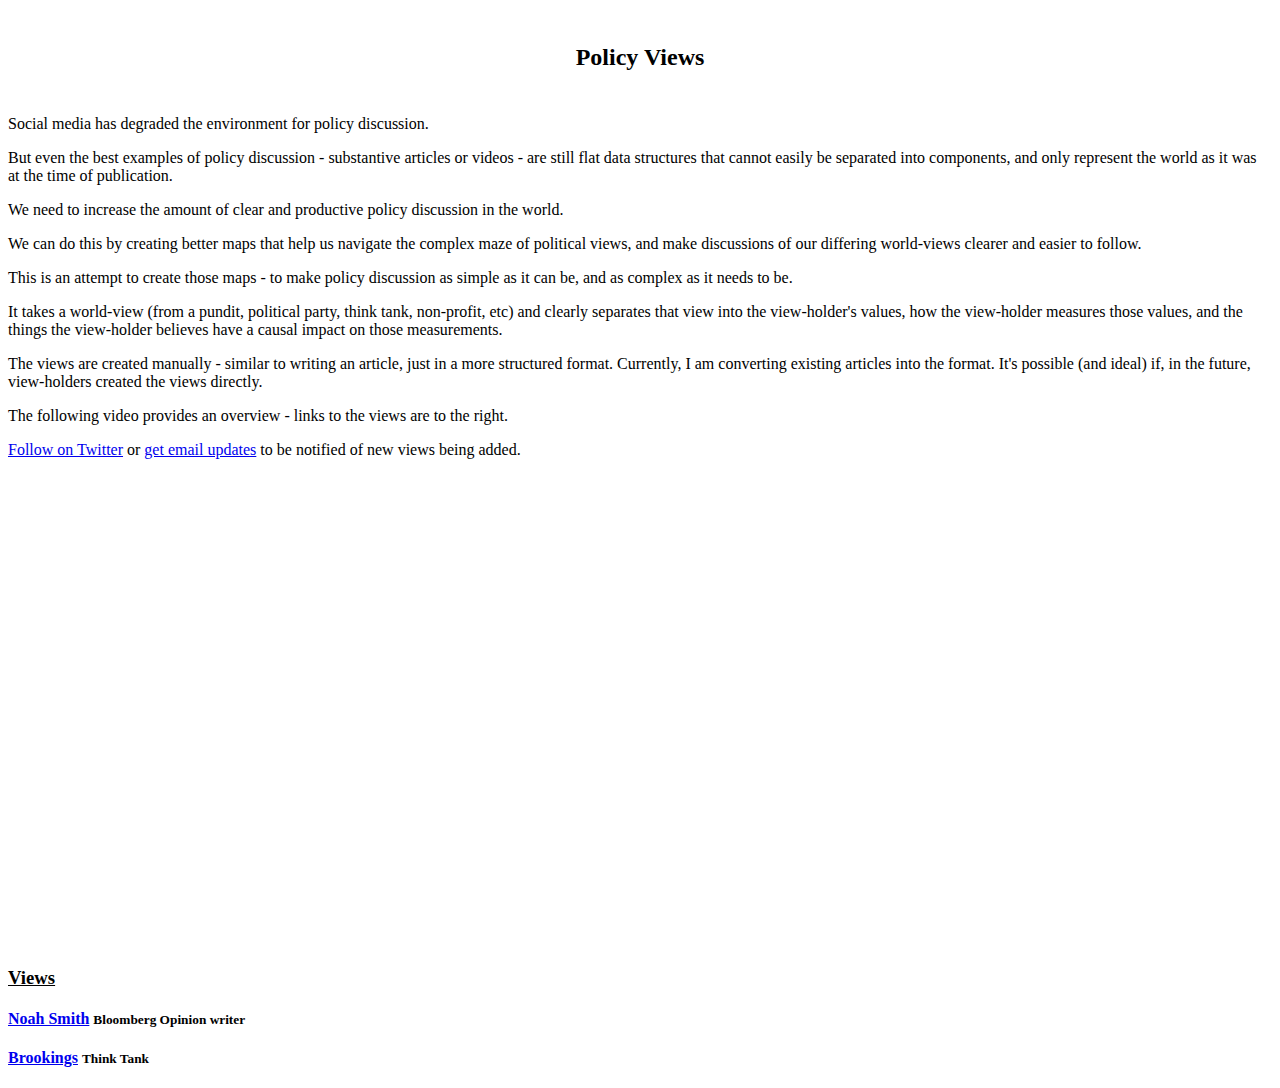
==== index.html @ 5e7974be "Changes" ====
<!doctype html>
<html lang="en">
  <head>
    <!-- Global site tag (gtag.js) - Google Analytics -->
    <script async src="https://www.googletagmanager.com/gtag/js?id=UA-122984480-1"></script>
    <script>
      window.dataLayer = window.dataLayer || [];
      function gtag(){dataLayer.push(arguments);}
      gtag('js', new Date());

      gtag('config', 'UA-122984480-1');
    </script>

    <meta charset="utf-8">
    <meta name="viewport" content="width=device-width, initial-scale=1, shrink-to-fit=no">

    <title>Policy Views</title>

    <!-- Bootstrap core CSS -->
    <link href="https://stackpath.bootstrapcdn.com/bootstrap/4.1.2/css/bootstrap.min.css" rel="stylesheet" integrity="sha384-Smlep5jCw/wG7hdkwQ/Z5nLIefveQRIY9nfy6xoR1uRYBtpZgI6339F5dgvm/e9B" crossorigin="anonymous">
    <link rel="stylesheet" href="main.css">
    <link href="vis-network.min.css" rel="stylesheet" type="text/css"/>
  </head>

  <body>

    <main role="main">

      <div class="container-fluid">
        <h2 id='mainHeading'>Policy Views</h2>
      </div>

      <div class="container">
        <div class='row'>
          <div class="col-sm-8">
            <p>
              <!-- Why Now -->
              Social media has degraded the environment for policy discussion. <!-- https://workflowy.com/#/36ba6a85f808 -->
            </p>
            <p>
              <!-- problem it solves -->
              But even the best examples of policy discussion - substantive articles or videos - are still flat data structures that cannot easily be separated into components, and only represent the world as it was at the time of publication. <!-- https://workflowy.com/#/45a8b57aa0f6 -->
            </p>
            <p>
              <!-- Vision -->
              We need to increase the amount of clear and productive policy discussion in the world. <!-- https://workflowy.com/#/4111259be6ff -->
            </p>
            <p>
              <!-- Problem -->
              We can do this by creating better maps that help us navigate the complex maze of political views, and make discussions of our differing world-views clearer and easier to follow. <!-- https://workflowy.com/#/f45a30cd30a2 -->
            </p>
            <p>
              <!-- Description -->
              This is an attempt to create those maps - to make policy discussion as simple as it can be, and as complex as it needs to be. <!-- https://workflowy.com/#/f36444033eb9 -->
            </p>
            <p>
              <!-- Description -->
              It takes a world-view (from a pundit, political party, think tank, non-profit, etc) and clearly separates that view into the view-holder's values, how the view-holder measures those values, and the things the view-holder believes have a causal impact on those measurements. <!-- https://workflowy.com/#/9f91299e8e83 -->
            </p>
            <p>
              <!-- Description -->
              The views are created manually - similar to writing an article, just in a more structured format. Currently, I am converting existing articles into the format. It's possible (and ideal) if, in the future, view-holders created the views directly. <!-- https://workflowy.com/#/fba3da27909d -->
            </p>
            <p>
              The following video provides an overview - links to the views are to the right.
            </p>
            <p>
              <a href='https://twitter.com/Policy_Views' target='_blank'>Follow on Twitter</a> or <a href='https://tinyletter.com/benhartney' target='_blank'>get email updates</a> to be notified of new views being added.
            </p>
            <div class="d-lg-none mb-2">
              <iframe width="100%" src="https://www.youtube.com/embed/3iIIGXs3iLM?rel=0&amp;showinfo=0" frameborder="0" allow="autoplay; encrypted-media" allowfullscreen></iframe>
            </div>
            <div class="d-none d-lg-block mb-3">
              <iframe width="560" height="315" src="https://www.youtube.com/embed/3iIIGXs3iLM?rel=0&amp;showinfo=0" frameborder="0" allow="autoplay; encrypted-media" allowfullscreen></iframe>
            </div>
          </div>
          <div class="col-sm-4">
            <h3>
              <u>Views</u>
            </h3>
            <h4>
              <a href='view.html?id=noah_smith' class='openViewLink'>Noah Smith</a>
              <small class="text-muted">Bloomberg Opinion writer</small>
            </h4>
            <h4>
              <a href='view.html?id=brookings' class='openViewLink'>Brookings</a>
              <small class="text-muted">Think Tank</small>
            </h4>
          </div>
        </div>
      </div>

    </main><!-- /.container -->


    <!-- Bootstrap core JavaScript
    ================================================== -->
    <!-- Placed at the end of the document so the pages load faster -->
    <script src="https://code.jquery.com/jquery-3.3.1.slim.min.js" integrity="sha384-q8i/X+965DzO0rT7abK41JStQIAqVgRVzpbzo5smXKp4YfRvH+8abtTE1Pi6jizo" crossorigin="anonymous"></script>
    <script src="https://cdnjs.cloudflare.com/ajax/libs/popper.js/1.12.9/umd/popper.min.js" integrity="sha384-ApNbgh9B+Y1QKtv3Rn7W3mgPxhU9K/ScQsAP7hUibX39j7fakFPskvXusvfa0b4Q" crossorigin="anonymous"></script>
    <script src="https://stackpath.bootstrapcdn.com/bootstrap/4.1.2/js/bootstrap.min.js" integrity="sha384-o+RDsa0aLu++PJvFqy8fFScvbHFLtbvScb8AjopnFD+iEQ7wo/CG0xlczd+2O/em" crossorigin="anonymous"></script>
  </body>
</html>
---- main.css ----
#map {
    width: 100%;
    height: 600px;
    border: 1px solid lightgray;
}
#mainHeading {
  padding: 1.5rem 0rem;
  text-align: center;
}
span.redirect { 
  unicode-bidi:bidi-override; 
  direction: rtl; 
}
.openViewLink {
  margin-bottom: 1rem;
}
#parentNodes {
  margin-bottom: 1rem;
}
#graphIntro {
  margin-bottom: 1rem; 
}
#homeLink {
  margin-top: 1rem;
}
.childNodeLink,.contributingFactorsLink {
  text-decoration: underline;
}
.nodeCard {
  margin-bottom: 1rem;
}
#graphIntroContainer, #graphContainer {
  display: none;
}
#graphOpenSectionContainer {
  margin-bottom: 7rem;
}
---- vis-network.min.css ----
.vis .overlay{position:absolute;top:0;left:0;width:100%;height:100%;z-index:10}.vis-active{box-shadow:0 0 10px #86d5f8}.vis [class*=span]{min-height:0;width:auto}div.vis-configuration{position:relative;display:block;float:left;font-size:12px}div.vis-configuration-wrapper{display:block;width:700px}div.vis-configuration-wrapper::after{clear:both;content:"";display:block}div.vis-configuration.vis-config-option-container{display:block;width:495px;background-color:#fff;border:2px solid #f7f8fa;border-radius:4px;margin-top:20px;left:10px;padding-left:5px}div.vis-configuration.vis-config-button{display:block;width:495px;height:25px;vertical-align:middle;line-height:25px;background-color:#f7f8fa;border:2px solid #ceced0;border-radius:4px;margin-top:20px;left:10px;padding-left:5px;cursor:pointer;margin-bottom:30px}div.vis-configuration.vis-config-button.hover{background-color:#4588e6;border:2px solid #214373;color:#fff}div.vis-configuration.vis-config-item{display:block;float:left;width:495px;height:25px;vertical-align:middle;line-height:25px}div.vis-configuration.vis-config-item.vis-config-s2{left:10px;background-color:#f7f8fa;padding-left:5px;border-radius:3px}div.vis-configuration.vis-config-item.vis-config-s3{left:20px;background-color:#e4e9f0;padding-left:5px;border-radius:3px}div.vis-configuration.vis-config-item.vis-config-s4{left:30px;background-color:#cfd8e6;padding-left:5px;border-radius:3px}div.vis-configuration.vis-config-header{font-size:18px;font-weight:700}div.vis-configuration.vis-config-label{width:120px;height:25px;line-height:25px}div.vis-configuration.vis-config-label.vis-config-s3{width:110px}div.vis-configuration.vis-config-label.vis-config-s4{width:100px}div.vis-configuration.vis-config-colorBlock{top:1px;width:30px;height:19px;border:1px solid #444;border-radius:2px;padding:0;margin:0;cursor:pointer}input.vis-configuration.vis-config-checkbox{left:-5px}input.vis-configuration.vis-config-rangeinput{position:relative;top:-5px;width:60px;padding:1px;margin:0;pointer-events:none}input.vis-configuration.vis-config-range{-webkit-appearance:none;border:0 solid #fff;background-color:rgba(0,0,0,0);width:300px;height:20px}input.vis-configuration.vis-config-range::-webkit-slider-runnable-track{width:300px;height:5px;background:#dedede;background:-moz-linear-gradient(top,#dedede 0,#c8c8c8 99%);background:-webkit-gradient(linear,left top,left bottom,color-stop(0,#dedede),color-stop(99%,#c8c8c8));background:-webkit-linear-gradient(top,#dedede 0,#c8c8c8 99%);background:-o-linear-gradient(top,#dedede 0,#c8c8c8 99%);background:-ms-linear-gradient(top,#dedede 0,#c8c8c8 99%);background:linear-gradient(to bottom,#dedede 0,#c8c8c8 99%);border:1px solid #999;box-shadow:#aaa 0 0 3px 0;border-radius:3px}input.vis-configuration.vis-config-range::-webkit-slider-thumb{-webkit-appearance:none;border:1px solid #14334b;height:17px;width:17px;border-radius:50%;background:#3876c2;background:-moz-linear-gradient(top,#3876c2 0,#385380 100%);background:-webkit-gradient(linear,left top,left bottom,color-stop(0,#3876c2),color-stop(100%,#385380));background:-webkit-linear-gradient(top,#3876c2 0,#385380 100%);background:-o-linear-gradient(top,#3876c2 0,#385380 100%);background:-ms-linear-gradient(top,#3876c2 0,#385380 100%);background:linear-gradient(to bottom,#3876c2 0,#385380 100%);box-shadow:#111927 0 0 1px 0;margin-top:-7px}input.vis-configuration.vis-config-range:focus{outline:0}input.vis-configuration.vis-config-range:focus::-webkit-slider-runnable-track{background:#9d9d9d;background:-moz-linear-gradient(top,#9d9d9d 0,#c8c8c8 99%);background:-webkit-gradient(linear,left top,left bottom,color-stop(0,#9d9d9d),color-stop(99%,#c8c8c8));background:-webkit-linear-gradient(top,#9d9d9d 0,#c8c8c8 99%);background:-o-linear-gradient(top,#9d9d9d 0,#c8c8c8 99%);background:-ms-linear-gradient(top,#9d9d9d 0,#c8c8c8 99%);background:linear-gradient(to bottom,#9d9d9d 0,#c8c8c8 99%)}input.vis-configuration.vis-config-range::-moz-range-track{width:300px;height:10px;background:#dedede;background:-moz-linear-gradient(top,#dedede 0,#c8c8c8 99%);background:-webkit-gradient(linear,left top,left bottom,color-stop(0,#dedede),color-stop(99%,#c8c8c8));background:-webkit-linear-gradient(top,#dedede 0,#c8c8c8 99%);background:-o-linear-gradient(top,#dedede 0,#c8c8c8 99%);background:-ms-linear-gradient(top,#dedede 0,#c8c8c8 99%);background:linear-gradient(to bottom,#dedede 0,#c8c8c8 99%);border:1px solid #999;box-shadow:#aaa 0 0 3px 0;border-radius:3px}input.vis-configuration.vis-config-range::-moz-range-thumb{border:none;height:16px;width:16px;border-radius:50%;background:#385380}input.vis-configuration.vis-config-range:-moz-focusring{outline:1px solid #fff;outline-offset:-1px}input.vis-configuration.vis-config-range::-ms-track{width:300px;height:5px;background:0 0;border-color:transparent;border-width:6px 0;color:transparent}input.vis-configuration.vis-config-range::-ms-fill-lower{background:#777;border-radius:10px}input.vis-configuration.vis-config-range::-ms-fill-upper{background:#ddd;border-radius:10px}input.vis-configuration.vis-config-range::-ms-thumb{border:none;height:16px;width:16px;border-radius:50%;background:#385380}input.vis-configuration.vis-config-range:focus::-ms-fill-lower{background:#888}input.vis-configuration.vis-config-range:focus::-ms-fill-upper{background:#ccc}.vis-configuration-popup{position:absolute;background:rgba(57,76,89,.85);border:2px solid #f2faff;line-height:30px;height:30px;width:150px;text-align:center;color:#fff;font-size:14px;border-radius:4px;-webkit-transition:opacity .3s ease-in-out;-moz-transition:opacity .3s ease-in-out;transition:opacity .3s ease-in-out}.vis-configuration-popup:after,.vis-configuration-popup:before{left:100%;top:50%;border:solid transparent;content:" ";height:0;width:0;position:absolute;pointer-events:none}.vis-configuration-popup:after{border-color:rgba(136,183,213,0);border-left-color:rgba(57,76,89,.85);border-width:8px;margin-top:-8px}.vis-configuration-popup:before{border-color:rgba(194,225,245,0);border-left-color:#f2faff;border-width:12px;margin-top:-12px}div.vis-tooltip{position:absolute;visibility:hidden;padding:5px;white-space:nowrap;font-family:verdana;font-size:14px;color:#000;background-color:#f5f4ed;-moz-border-radius:3px;-webkit-border-radius:3px;border-radius:3px;border:1px solid #808074;box-shadow:3px 3px 10px rgba(0,0,0,.2);pointer-events:none;z-index:5}div.vis-color-picker{position:absolute;top:0;left:30px;margin-top:-140px;margin-left:30px;width:310px;height:444px;z-index:1;padding:10px;border-radius:15px;background-color:#fff;display:none;box-shadow:rgba(0,0,0,.5) 0 0 10px 0}div.vis-color-picker div.vis-arrow{position:absolute;top:147px;left:5px}div.vis-color-picker div.vis-arrow::after,div.vis-color-picker div.vis-arrow::before{right:100%;top:50%;border:solid transparent;content:" ";height:0;width:0;position:absolute;pointer-events:none}div.vis-color-picker div.vis-arrow:after{border-color:rgba(255,255,255,0);border-right-color:#fff;border-width:30px;margin-top:-30px}div.vis-color-picker div.vis-color{position:absolute;width:289px;height:289px;cursor:pointer}div.vis-color-picker div.vis-brightness{position:absolute;top:313px}div.vis-color-picker div.vis-opacity{position:absolute;top:350px}div.vis-color-picker div.vis-selector{position:absolute;top:137px;left:137px;width:15px;height:15px;border-radius:15px;border:1px solid #fff;background:#4c4c4c;background:-moz-linear-gradient(top,#4c4c4c 0,#595959 12%,#666 25%,#474747 39%,#2c2c2c 50%,#000 51%,#111 60%,#2b2b2b 76%,#1c1c1c 91%,#131313 100%);background:-webkit-gradient(linear,left top,left bottom,color-stop(0,#4c4c4c),color-stop(12%,#595959),color-stop(25%,#666),color-stop(39%,#474747),color-stop(50%,#2c2c2c),color-stop(51%,#000),color-stop(60%,#111),color-stop(76%,#2b2b2b),color-stop(91%,#1c1c1c),color-stop(100%,#131313));background:-webkit-linear-gradient(top,#4c4c4c 0,#595959 12%,#666 25%,#474747 39%,#2c2c2c 50%,#000 51%,#111 60%,#2b2b2b 76%,#1c1c1c 91%,#131313 100%);background:-o-linear-gradient(top,#4c4c4c 0,#595959 12%,#666 25%,#474747 39%,#2c2c2c 50%,#000 51%,#111 60%,#2b2b2b 76%,#1c1c1c 91%,#131313 100%);background:-ms-linear-gradient(top,#4c4c4c 0,#595959 12%,#666 25%,#474747 39%,#2c2c2c 50%,#000 51%,#111 60%,#2b2b2b 76%,#1c1c1c 91%,#131313 100%);background:linear-gradient(to bottom,#4c4c4c 0,#595959 12%,#666 25%,#474747 39%,#2c2c2c 50%,#000 51%,#111 60%,#2b2b2b 76%,#1c1c1c 91%,#131313 100%)}div.vis-color-picker div.vis-new-color{position:absolute;width:140px;height:20px;border:1px solid rgba(0,0,0,.1);border-radius:5px;top:380px;left:159px;text-align:right;padding-right:2px;font-size:10px;color:rgba(0,0,0,.4);vertical-align:middle;line-height:20px}div.vis-color-picker div.vis-initial-color{position:absolute;width:140px;height:20px;border:1px solid rgba(0,0,0,.1);border-radius:5px;top:380px;left:10px;text-align:left;padding-left:2px;font-size:10px;color:rgba(0,0,0,.4);vertical-align:middle;line-height:20px}div.vis-color-picker div.vis-label{position:absolute;width:300px;left:10px}div.vis-color-picker div.vis-label.vis-brightness{top:300px}div.vis-color-picker div.vis-label.vis-opacity{top:338px}div.vis-color-picker div.vis-button{position:absolute;width:68px;height:25px;border-radius:10px;vertical-align:middle;text-align:center;line-height:25px;top:410px;border:2px solid #d9d9d9;background-color:#f7f7f7;cursor:pointer}div.vis-color-picker div.vis-button.vis-cancel{left:5px}div.vis-color-picker div.vis-button.vis-load{left:82px}div.vis-color-picker div.vis-button.vis-apply{left:159px}div.vis-color-picker div.vis-button.vis-save{left:236px}div.vis-color-picker input.vis-range{width:290px;height:20px}div.vis-network div.vis-manipulation{box-sizing:content-box;border-width:0;border-bottom:1px;border-style:solid;border-color:#d6d9d8;background:#fff;background:-moz-linear-gradient(top,#fff 0,#fcfcfc 48%,#fafafa 50%,#fcfcfc 100%);background:-webkit-gradient(linear,left top,left bottom,color-stop(0,#fff),color-stop(48%,#fcfcfc),color-stop(50%,#fafafa),color-stop(100%,#fcfcfc));background:-webkit-linear-gradient(top,#fff 0,#fcfcfc 48%,#fafafa 50%,#fcfcfc 100%);background:-o-linear-gradient(top,#fff 0,#fcfcfc 48%,#fafafa 50%,#fcfcfc 100%);background:-ms-linear-gradient(top,#fff 0,#fcfcfc 48%,#fafafa 50%,#fcfcfc 100%);background:linear-gradient(to bottom,#fff 0,#fcfcfc 48%,#fafafa 50%,#fcfcfc 100%);padding-top:4px;position:absolute;left:0;top:0;width:100%;height:28px}div.vis-network div.vis-edit-mode{position:absolute;left:0;top:5px;height:30px}div.vis-network div.vis-close{position:absolute;right:0;top:0;width:30px;height:30px;background-position:20px 3px;background-repeat:no-repeat;background-image:url(img/network/cross.png);cursor:pointer;-webkit-touch-callout:none;-webkit-user-select:none;-khtml-user-select:none;-moz-user-select:none;-ms-user-select:none;user-select:none}div.vis-network div.vis-close:hover{opacity:.6}div.vis-network div.vis-edit-mode div.vis-button,div.vis-network div.vis-manipulation div.vis-button{float:left;font-family:verdana;font-size:12px;-moz-border-radius:15px;border-radius:15px;display:inline-block;background-position:0 0;background-repeat:no-repeat;height:24px;margin-left:10px;cursor:pointer;padding:0 8px 0 8px;-webkit-touch-callout:none;-webkit-user-select:none;-khtml-user-select:none;-moz-user-select:none;-ms-user-select:none;user-select:none}div.vis-network div.vis-manipulation div.vis-button:hover{box-shadow:1px 1px 8px rgba(0,0,0,.2)}div.vis-network div.vis-manipulation div.vis-button:active{box-shadow:1px 1px 8px rgba(0,0,0,.5)}div.vis-network div.vis-manipulation div.vis-button.vis-back{background-image:url(img/network/backIcon.png)}div.vis-network div.vis-manipulation div.vis-button.vis-none:hover{box-shadow:1px 1px 8px transparent;cursor:default}div.vis-network div.vis-manipulation div.vis-button.vis-none:active{box-shadow:1px 1px 8px transparent}div.vis-network div.vis-manipulation div.vis-button.vis-none{padding:0}div.vis-network div.vis-manipulation div.notification{margin:2px;font-weight:700}div.vis-network div.vis-manipulation div.vis-button.vis-add{background-image:url(img/network/addNodeIcon.png)}div.vis-network div.vis-edit-mode div.vis-button.vis-edit,div.vis-network div.vis-manipulation div.vis-button.vis-edit{background-image:url(img/network/editIcon.png)}div.vis-network div.vis-edit-mode div.vis-button.vis-edit.vis-edit-mode{background-color:#fcfcfc;border:1px solid #ccc}div.vis-network div.vis-manipulation div.vis-button.vis-connect{background-image:url(img/network/connectIcon.png)}div.vis-network div.vis-manipulation div.vis-button.vis-delete{background-image:url(img/network/deleteIcon.png)}div.vis-network div.vis-edit-mode div.vis-label,div.vis-network div.vis-manipulation div.vis-label{margin:0 0 0 23px;line-height:25px}div.vis-network div.vis-manipulation div.vis-separator-line{float:left;display:inline-block;width:1px;height:21px;background-color:#bdbdbd;margin:0 7px 0 15px}div.vis-network div.vis-navigation div.vis-button{width:34px;height:34px;-moz-border-radius:17px;border-radius:17px;position:absolute;display:inline-block;background-position:2px 2px;background-repeat:no-repeat;cursor:pointer;-webkit-touch-callout:none;-webkit-user-select:none;-khtml-user-select:none;-moz-user-select:none;-ms-user-select:none;user-select:none}div.vis-network div.vis-navigation div.vis-button:hover{box-shadow:0 0 3px 3px rgba(56,207,21,.3)}div.vis-network div.vis-navigation div.vis-button:active{box-shadow:0 0 1px 3px rgba(56,207,21,.95)}div.vis-network div.vis-navigation div.vis-button.vis-up{background-image:url(img/network/upArrow.png);bottom:50px;left:55px}div.vis-network div.vis-navigation div.vis-button.vis-down{background-image:url(img/network/downArrow.png);bottom:10px;left:55px}div.vis-network div.vis-navigation div.vis-button.vis-left{background-image:url(img/network/leftArrow.png);bottom:10px;left:15px}div.vis-network div.vis-navigation div.vis-button.vis-right{background-image:url(img/network/rightArrow.png);bottom:10px;left:95px}div.vis-network div.vis-navigation div.vis-button.vis-zoomIn{background-image:url(img/network/plus.png);bottom:10px;right:15px}div.vis-network div.vis-navigation div.vis-button.vis-zoomOut{background-image:url(img/network/minus.png);bottom:10px;right:55px}div.vis-network div.vis-navigation div.vis-button.vis-zoomExtends{background-image:url(img/network/zoomExtends.png);bottom:50px;right:15px}
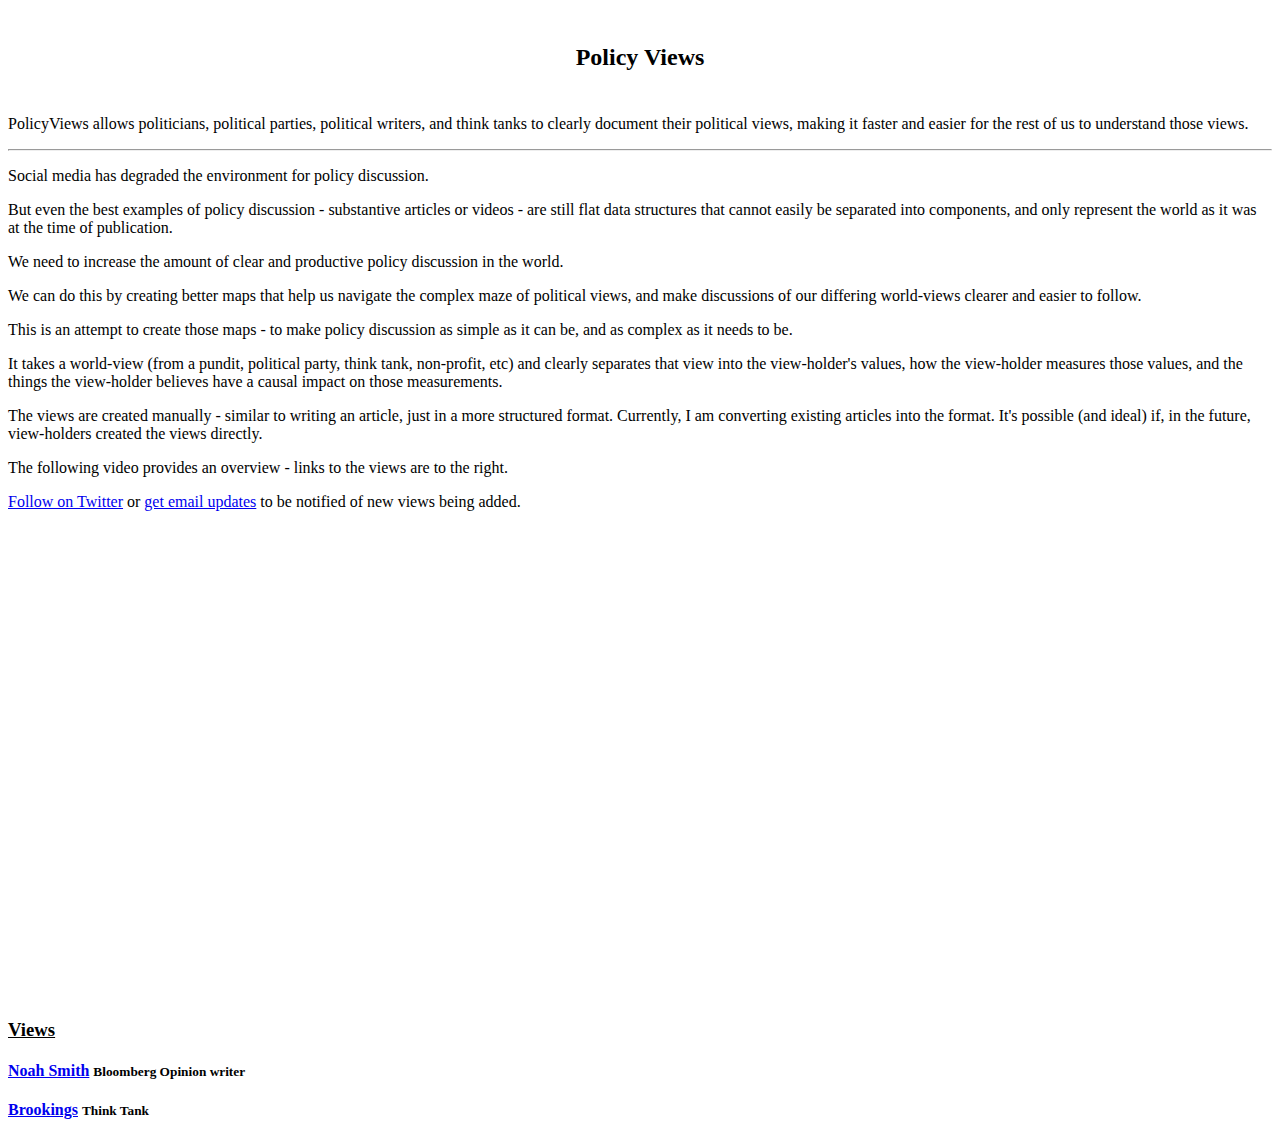
==== commit 74051075: "Changes" ====
--- a/index.html
+++ b/index.html
@@ -34,6 +34,11 @@
       <div class="container">
         <div class='row'>
           <div class="col-sm-8">
+            <p class="lead">
+              PolicyViews allows politicians, political parties, political writers, and think tanks to clearly document their political views, making it faster and easier for the rest of us to understand those views.
+              <!-- Add this to marketing content bank -->
+            </p>
+            <hr>
             <p>
               <!-- Why Now -->
               Social media has degraded the environment for policy discussion. <!-- https://workflowy.com/#/36ba6a85f808 -->
@@ -66,13 +71,13 @@
               The following video provides an overview - links to the views are to the right.
             </p>
             <p>
-              <a href='https://twitter.com/Policy_Views' target='_blank'>Follow on Twitter</a> or <a href='https://tinyletter.com/benhartney' target='_blank'>get email updates</a> to be notified of new views being added.
+              <a href='https://twitter.com/Policy_Views' target='_blank'>Follow on Twitter</a> or <a href='https://tinyletter.com/PolicyViews' target='_blank'>get email updates</a> to be notified of new views being added.
             </p>
             <div class="d-lg-none mb-2">
-              <iframe width="100%" src="https://www.youtube.com/embed/3iIIGXs3iLM?rel=0&amp;showinfo=0" frameborder="0" allow="autoplay; encrypted-media" allowfullscreen></iframe>
+              <iframe width="100%" src="https://www.youtube.com/embed/XYPdrazBJyI?rel=0&amp;showinfo=0" frameborder="0" allow="autoplay; encrypted-media" allowfullscreen></iframe>
             </div>
             <div class="d-none d-lg-block mb-3">
-              <iframe width="560" height="315" src="https://www.youtube.com/embed/3iIIGXs3iLM?rel=0&amp;showinfo=0" frameborder="0" allow="autoplay; encrypted-media" allowfullscreen></iframe>
+              <iframe width="560" height="315" src="https://www.youtube.com/embed/XYPdrazBJyI?rel=0&amp;showinfo=0" frameborder="0" allow="autoplay; encrypted-media" allowfullscreen></iframe>
             </div>
           </div>
           <div class="col-sm-4">
--- a/main.css
+++ b/main.css
@@ -29,7 +29,7 @@
 .nodeCard {
   margin-bottom: 1rem;
 }
-#graphIntroContainer, #graphContainer {
+#graphIntroContainer, #graphContainer, #graphOpenSectionContainer, #graphHR {
   display: none;
 }
 #graphOpenSectionContainer {
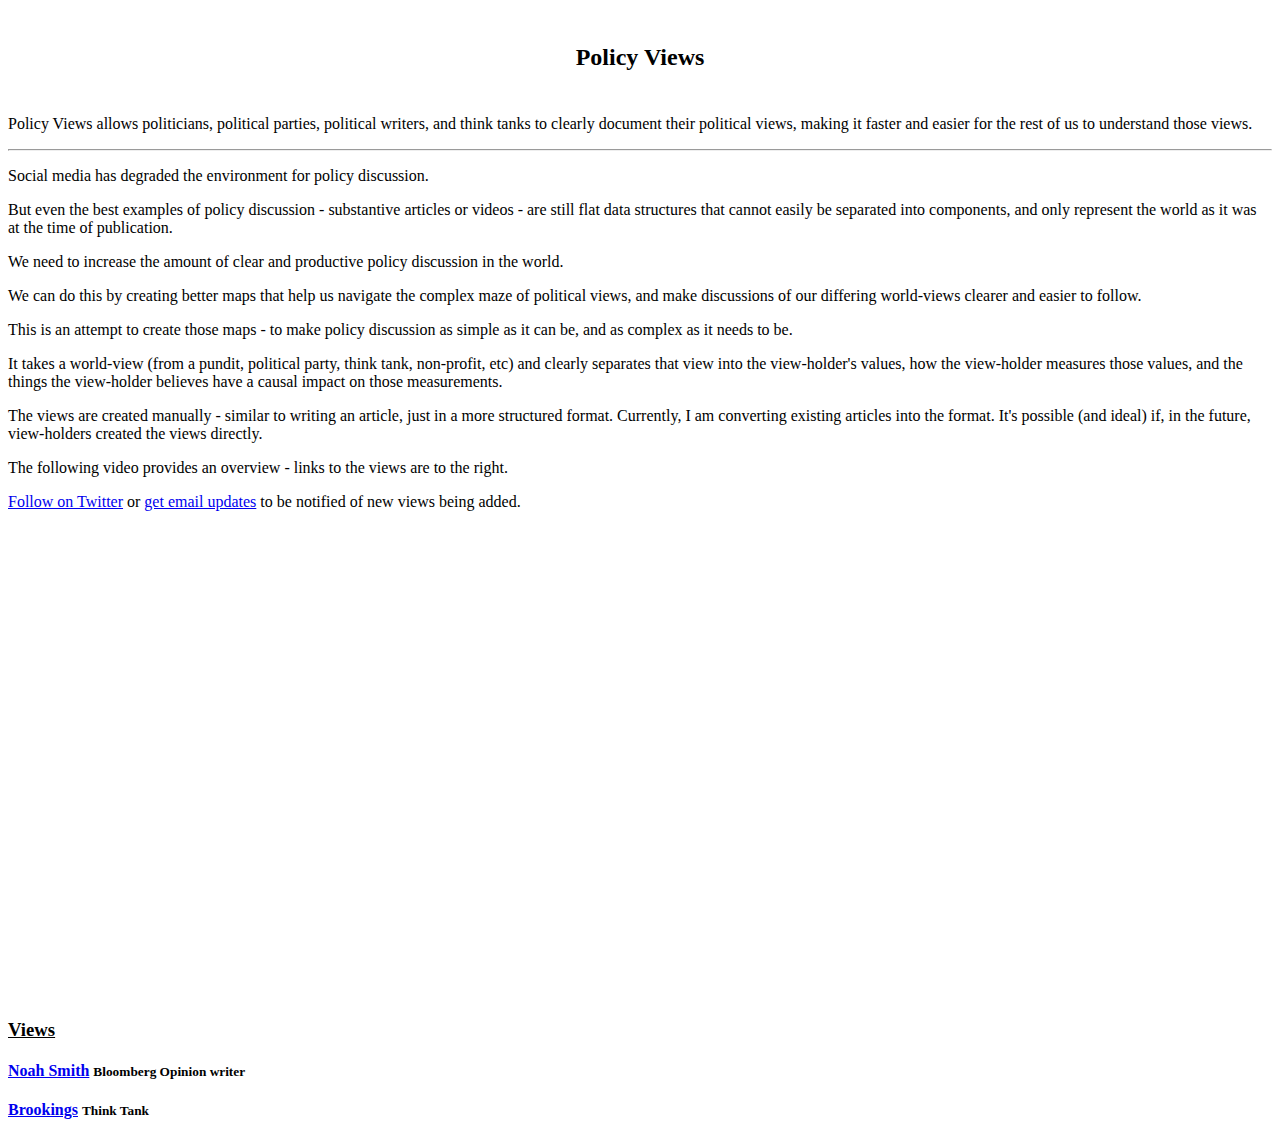
==== commit da826d43: "Changes" ====
--- a/index.html
+++ b/index.html
@@ -35,7 +35,7 @@
         <div class='row'>
           <div class="col-sm-8">
             <p class="lead">
-              PolicyViews allows politicians, political parties, political writers, and think tanks to clearly document their political views, making it faster and easier for the rest of us to understand those views.
+              Policy Views allows politicians, political parties, political writers, and think tanks to clearly document their political views, making it faster and easier for the rest of us to understand those views.
               <!-- Add this to marketing content bank -->
             </p>
             <hr>
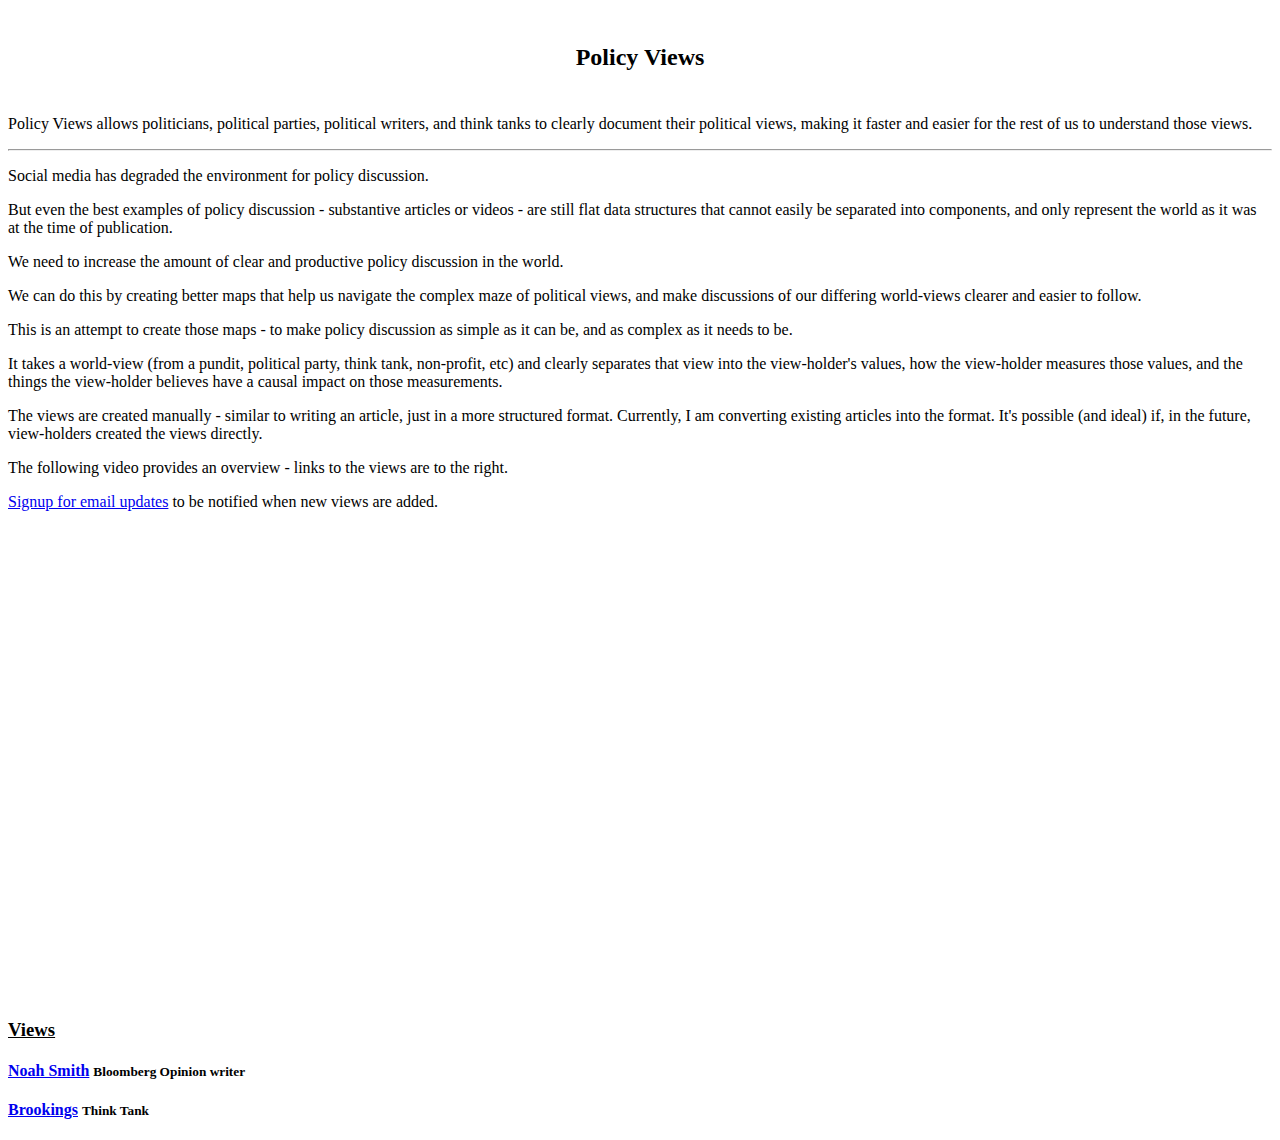
==== commit 1bbb17e7: "Changes" ====
--- a/index.html
+++ b/index.html
@@ -71,7 +71,7 @@
               The following video provides an overview - links to the views are to the right.
             </p>
             <p>
-              <a href='https://twitter.com/Policy_Views' target='_blank'>Follow on Twitter</a> or <a href='https://tinyletter.com/PolicyViews' target='_blank'>get email updates</a> to be notified of new views being added.
+              <a href='https://tinyletter.com/PolicyViews' target='_blank'>Signup for email updates</a> to be notified when new views are added.
             </p>
             <div class="d-lg-none mb-2">
               <iframe width="100%" src="https://www.youtube.com/embed/XYPdrazBJyI?rel=0&amp;showinfo=0" frameborder="0" allow="autoplay; encrypted-media" allowfullscreen></iframe>
